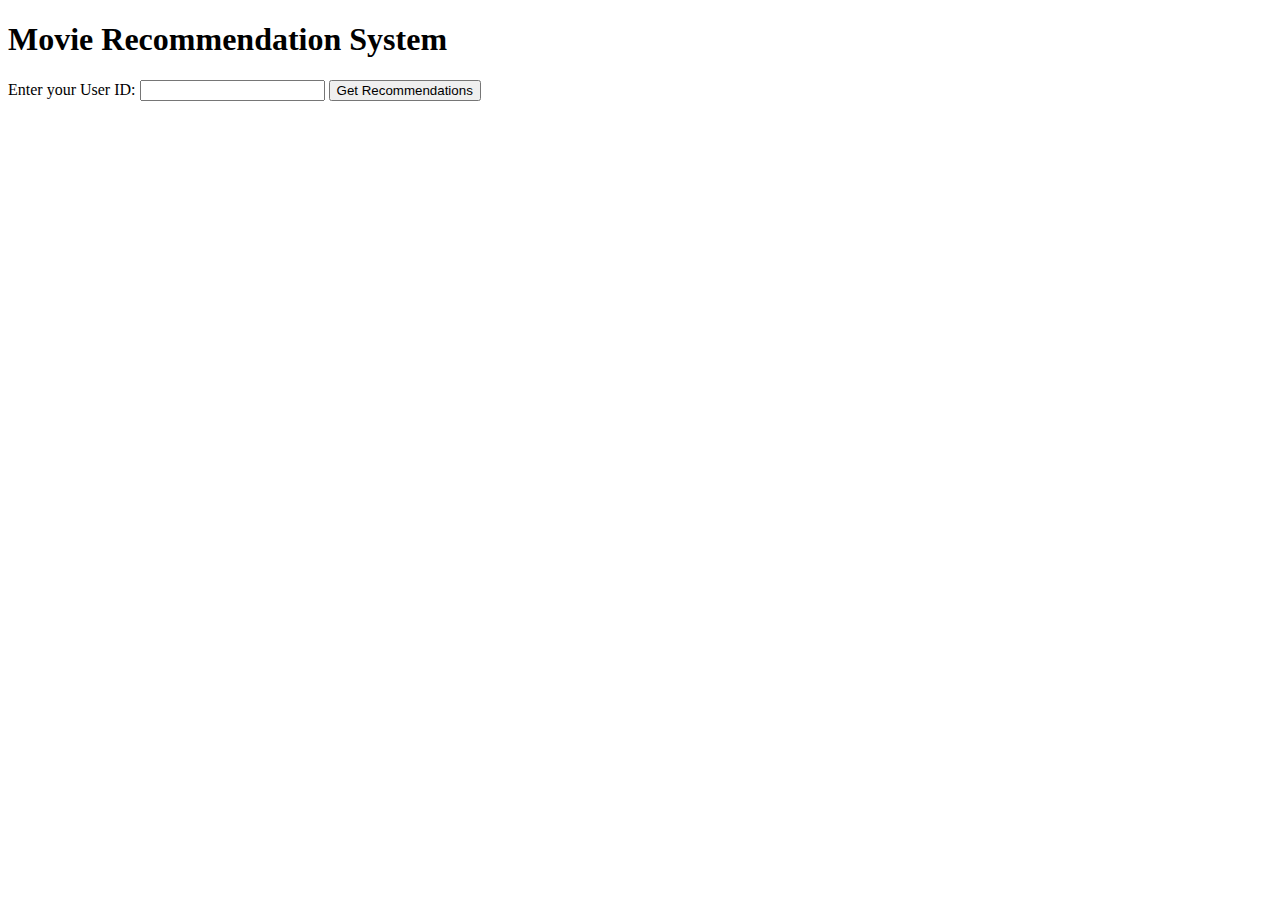
==== index.html @ 420e7a70 "Add files via upload" ====
<!DOCTYPE html>
<html lang="en">
<head>
    <meta charset="UTF-8">
    <meta name="viewport" content="width=device-width, initial-scale=1.0">
    <title>Movie Recommendation System</title>
    <link rel="stylesheet" href="{{ url_for('static', filename='style.css') }}">
</head>
<body>
    <h1>Movie Recommendation System</h1>
    <form action="/recommend" method="POST">
        <label for="user_id">Enter your User ID:</label>
        <input type="text" name="user_id" id="user_id" required>
        <input type="submit" value="Get Recommendations">
    </form>
</body>
</html>
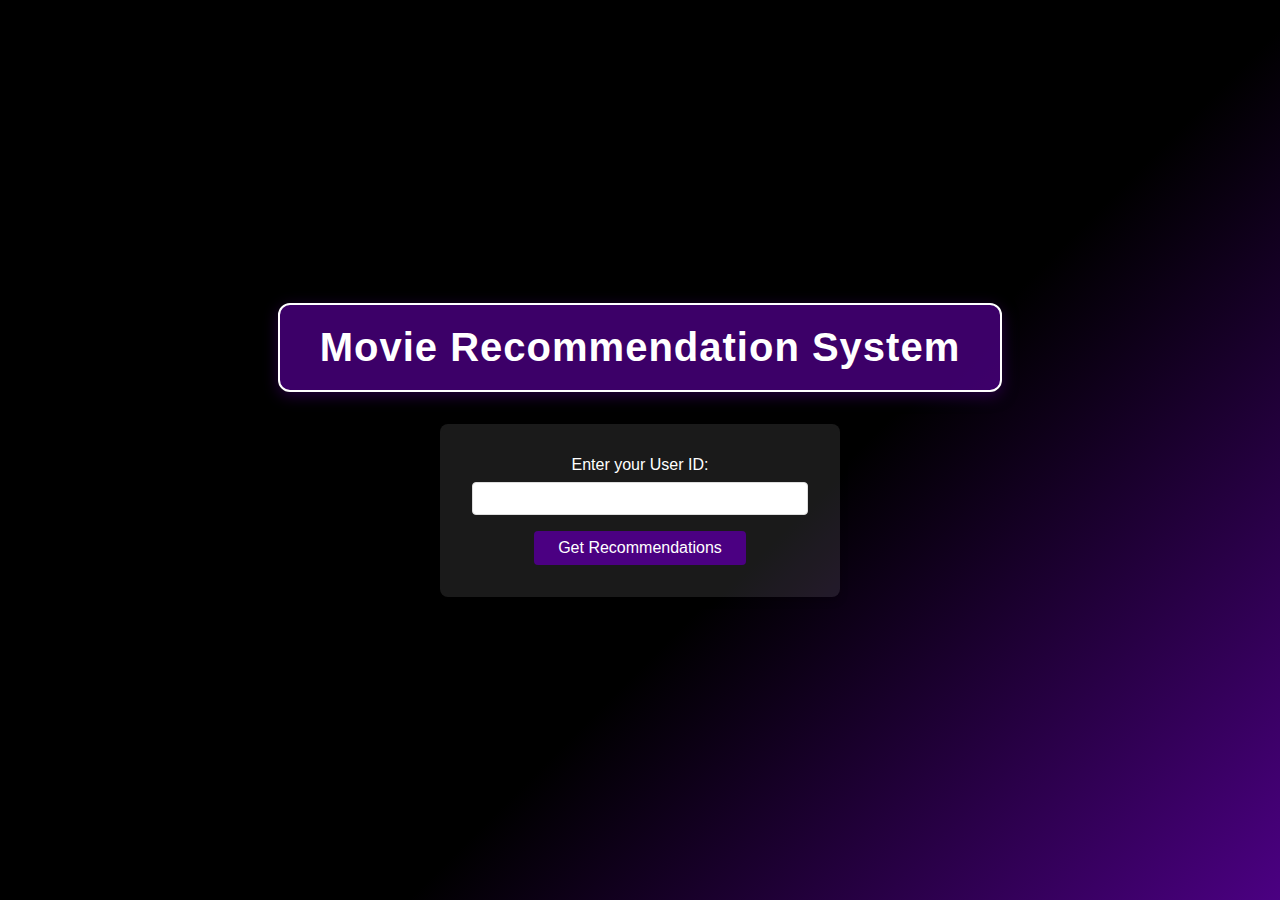
==== commit c7968b82: "Add files via upload" ====
--- a/index.html
+++ b/index.html
@@ -4,7 +4,7 @@
     <meta charset="UTF-8">
     <meta name="viewport" content="width=device-width, initial-scale=1.0">
     <title>Movie Recommendation System</title>
-    <link rel="stylesheet" href="{{ url_for('static', filename='style.css') }}">
+    <link rel="stylesheet" href="style.css">
 </head>
 <body>
     <h1>Movie Recommendation System</h1>
--- a/style.css
+++ b/style.css
@@ -0,0 +1,79 @@
+/* style.css */
+
+/* Reset some default styling */
+* {
+    margin: 0;
+    padding: 0;
+    box-sizing: border-box;
+    font-family: Arial, sans-serif;
+}
+
+/* Body styling with a smoother gradient blend */
+body {
+    display: flex;
+    flex-direction: column;
+    justify-content: center;
+    align-items: center;
+    min-height: 100vh;
+    background: linear-gradient(135deg, #000000 60%, #4b0082 100%);
+    color: #ffffff;
+    padding: 20px;
+}
+
+/* Title box styling centered on page */
+h1 {
+    font-size: 2.5em;
+    text-align: center;
+    color: #ffffff;
+    background-color: rgba(75, 0, 130, 0.8); /* Dark purple with transparency */
+    padding: 20px 40px;
+    border-radius: 12px;
+    box-shadow: 0 4px 15px rgba(75, 0, 130, 0.5); /* Slight shadow for effect */
+    margin-bottom: 2rem;
+    border: 2px solid #ffffff;
+    font-weight: bold;
+    letter-spacing: 1px;
+}
+
+/* Form styling */
+form {
+    display: flex;
+    flex-direction: column;
+    align-items: center;
+    background-color: rgba(255, 255, 255, 0.1);
+    padding: 2rem;
+    border-radius: 8px;
+    box-shadow: 0 4px 8px rgba(0, 0, 0, 0.2);
+    width: 100%;
+    max-width: 400px;
+}
+
+label {
+    font-size: 1em;
+    margin-bottom: 0.5rem;
+    color: #ffffff;
+}
+
+input[type="text"] {
+    padding: 0.5rem;
+    width: 100%;
+    margin-bottom: 1rem;
+    border: 1px solid #ddd;
+    border-radius: 4px;
+    background-color: #ffffff;
+}
+
+input[type="submit"] {
+    padding: 0.5rem 1.5rem;
+    border: none;
+    border-radius: 4px;
+    background-color: #4b0082;
+    color: #ffffff;
+    font-size: 1em;
+    cursor: pointer;
+    transition: background-color 0.3s;
+}
+
+input[type="submit"]:hover {
+    background-color: #800080;
+}
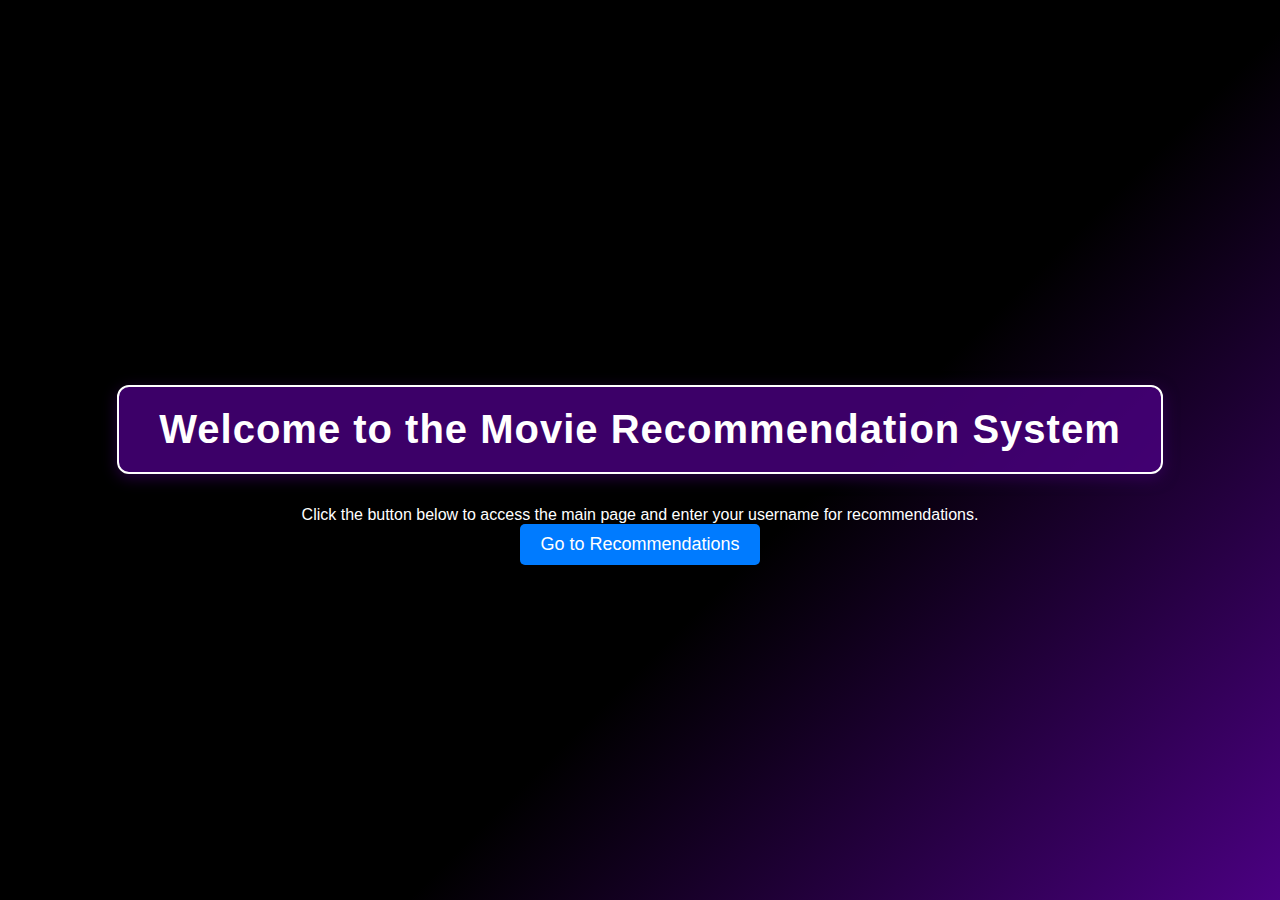
==== commit ef863a42: "Update index.html" ====
--- a/index.html
+++ b/index.html
@@ -3,15 +3,41 @@
 <head>
     <meta charset="UTF-8">
     <meta name="viewport" content="width=device-width, initial-scale=1.0">
-    <title>Movie Recommendation System</title>
+    <title>User Input</title>
     <link rel="stylesheet" href="style.css">
 </head>
 <body>
-    <h1>Movie Recommendation System</h1>
-    <form action="/recommend" method="POST">
-        <label for="user_id">Enter your User ID:</label>
-        <input type="text" name="user_id" id="user_id" required>
-        <input type="submit" value="Get Recommendations">
-    </form>
+    <div class="container">
+        <h1>Welcome to the Movie Recommendation System</h1>
+        <p>Click the button below to access the main page and enter your username for recommendations.</p>
+        <a href="main.html" class="button">Go to Recommendations</a>
+    </div>
+
+    <style>
+        /* Inline CSS for simplicity (merge into style.css if needed) */
+        body {
+            font-family: Arial, sans-serif;
+            text-align: center;
+            margin: 0;
+            padding: 0;
+            background-color: #f4f4f4;
+        }
+        .container {
+            margin-top: 50px;
+        }
+        .button {
+            display: inline-block;
+            padding: 10px 20px;
+            font-size: 18px;
+            color: white;
+            background-color: #007BFF;
+            text-decoration: none;
+            border-radius: 5px;
+            transition: background-color 0.3s;
+        }
+        .button:hover {
+            background-color: #0056b3;
+        }
+    </style>
 </body>
 </html>
